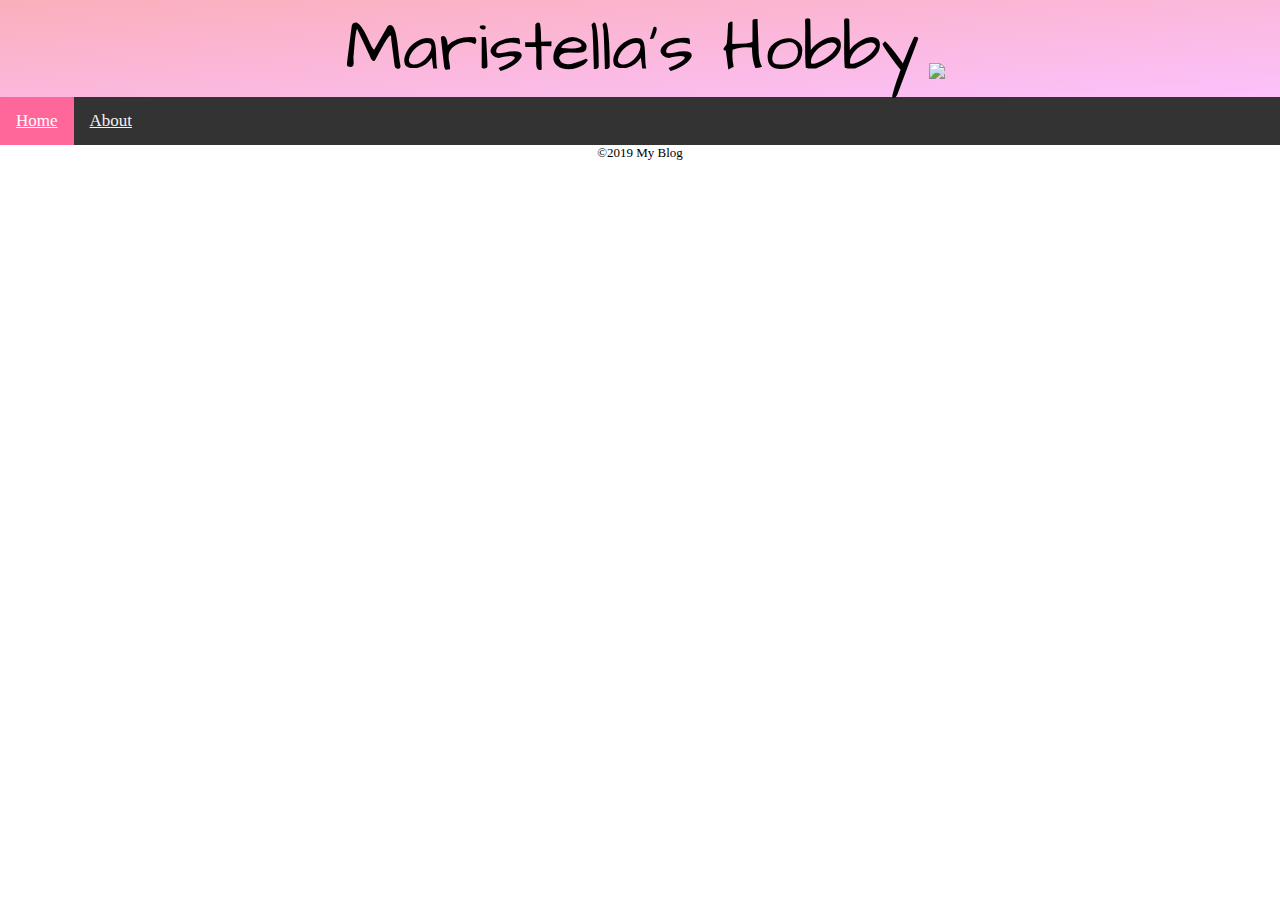
==== index.html @ aa85c34c "added headline and navbar" ====
<!DOCTYPE html>

<html>
	<head>
		<title>Maristella's Hobby</title>
		<link rel="stylesheet" href="main.css">
		<link href='https://fonts.googleapis.com/css?family=Architects Daughter' rel='stylesheet'>

	</head>

	<body>		
		<header>Maristella's Hobby<img src="C:\Users\maris\Pictures\teddy.png"></header>
		<div class="topnav">
			<a class="active" href="home.html">Home</a>
			<a href="about.html">About</a>
		</div>
		<footer>©2019 My Blog</footer>
		
	</body>
</html>
---- main.css ----
body {
    margin: 0px;
}

header{
    text-align: center;
    font-family: Architects Daughter;
    background-image: linear-gradient(to bottom right, rgb(250, 175, 187), rgb(252, 193, 252));
}
/* Add a black background color to the top navigation */
.topnav {
  background-color: #333;
  overflow: hidden;
}

/* Style the links inside the navigation bar */
.topnav a {
  float: left;
  display: block;
  color: #f2f2f2;
  text-align: center;
}

/* Change the color of links on hover */
.topnav a:hover {
  background-color: #ff0066;
  color: black;
}

/* Add an active class to highlight the current page */
.topnav a.active {
  background-color: #ff6699;
  color: white;
}

footer {
  text-align: center;
}

@media screen and (min-width: 601px) {
    header {
      font-size: 70px;
    }
    header img {
        width: 70px;
        height: auto;
        position:relative;
        top: 10px;
        left: 10px;
    }
    .topnav a{
      padding: 14px 16px;
      font-size: 17px;
    }
    footer {
      font-size: small;
    }
  }
  
  /* If the screen size is 600px wide or less, set the font-size of <div> to 30px */
  @media screen and (max-width: 600px) {
    header {
      font-size: 30px;
    }
    header img {
        width: 30px;
        height: auto;
        position:relative;
        top: 6px;
        left: 5px;
    }
    .topnav a {
      padding: 9px 11px;
      font-size: 12px;
    }
    footer {
      font-size: x-small;
    }
  }
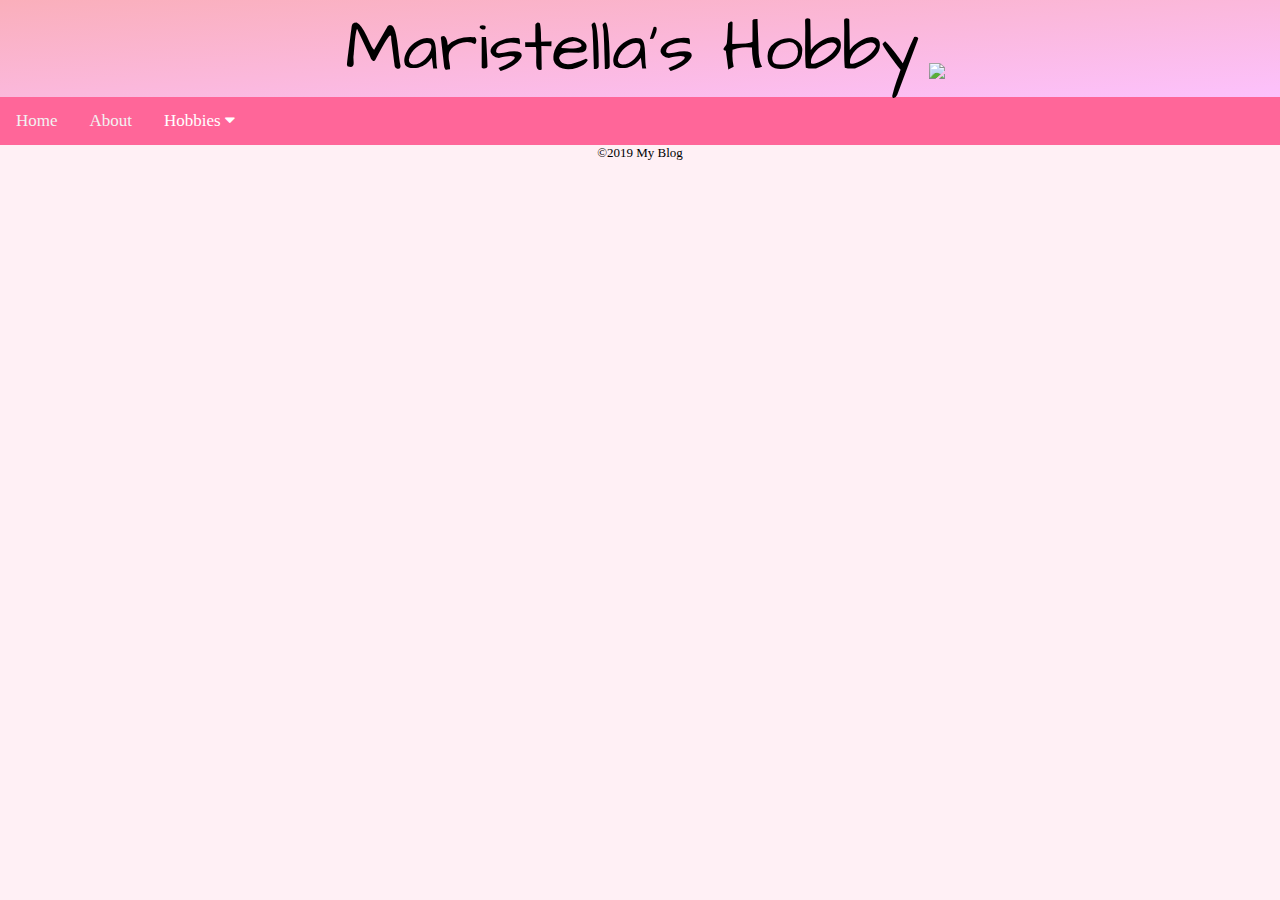
==== commit 83109e11: "got rid of sidenav" ====
--- a/index.html
+++ b/index.html
@@ -5,16 +5,26 @@
 		<title>Maristella's Hobby</title>
 		<link rel="stylesheet" href="main.css">
 		<link href='https://fonts.googleapis.com/css?family=Architects Daughter' rel='stylesheet'>
+		<link rel="stylesheet" href="https://cdnjs.cloudflare.com/ajax/libs/font-awesome/4.7.0/css/font-awesome.min.css">
 
 	</head>
 
 	<body>		
 		<header>Maristella's Hobby<img src="C:\Users\maris\Pictures\teddy.png"></header>
 		<div class="topnav">
-			<a class="active" href="home.html">Home</a>
+			<a href="index.html">Home</a>
 			<a href="about.html">About</a>
+			<div class="dropdown">
+				<button class="dropbtn">Hobbies 
+				  <i class="fa fa-caret-down"></i>
+				</button>
+				<div class="dropdown-content">
+				  <a href="#">CooknBake</a>
+				  <a href="#">Gaming</a>
+				</div>
+			  </div> 
 		</div>
+
 		<footer>©2019 My Blog</footer>
-		
 	</body>
 </html>--- a/main.css
+++ b/main.css
@@ -1,5 +1,6 @@
 body {
-    margin: 0px;
+  margin: 0px;
+  background: lavenderblush;
 }
 
 header{
@@ -9,7 +10,7 @@
 }
 /* Add a black background color to the top navigation */
 .topnav {
-  background-color: #333;
+  background: #ff6699;
   overflow: hidden;
 }
 
@@ -19,18 +20,66 @@
   display: block;
   color: #f2f2f2;
   text-align: center;
+  text-decoration: none;
 }
 
-/* Change the color of links on hover */
-.topnav a:hover {
-  background-color: #ff0066;
-  color: black;
+
+.dropdown {
+  float: left;
+  overflow: hidden;
 }
 
-/* Add an active class to highlight the current page */
-.topnav a.active {
-  background-color: #ff6699;
+.dropdown .dropbtn {
+  border: none;
+  outline: none;
   color: white;
+  background-color: inherit;
+  font-family: inherit;
+  margin: 0;
+}
+
+.topnav a:hover, .dropdown:hover .dropbtn {
+  background-color: #ff0066;
+}
+
+.dropdown-content {
+  display: none;
+  position: absolute;
+  background-color: #f9f9f9;
+  min-width: 160px;
+  box-shadow: 0px 8px 16px 0px rgba(0,0,0,0.2);
+  z-index: 1;
+}
+
+.dropdown-content a {
+  float: none;
+  color: black;
+  padding: 12px 16px;
+  text-decoration: none;
+  display: block;
+  text-align: left;
+}
+
+.dropdown-content a:hover {
+  background-color: #ddd;
+}
+
+.dropdown:hover .dropdown-content {
+  display: block;
+}
+
+
+h2 {
+  display: flex;
+  justify-content: center;
+  align-items: center;
+}
+div h2 {
+  display: inline-block;
+  background: coral;
+  border-radius: 100px;
+  padding: 5px 10px;
+  margin-top: 15px;
 }
 
 footer {
@@ -52,6 +101,11 @@
       padding: 14px 16px;
       font-size: 17px;
     }
+    .dropdown .dropbtn {
+      padding: 14px 16px;
+      font-size: 17px;
+    }
+
     footer {
       font-size: small;
     }
@@ -70,9 +124,14 @@
         left: 5px;
     }
     .topnav a {
-      padding: 9px 11px;
+      padding: 9px 11.1px;
       font-size: 12px;
     }
+    .dropdown .dropbtn {
+      padding: 9px 11.1px;
+      font-size: 12px;
+    }
+
     footer {
       font-size: x-small;
     }
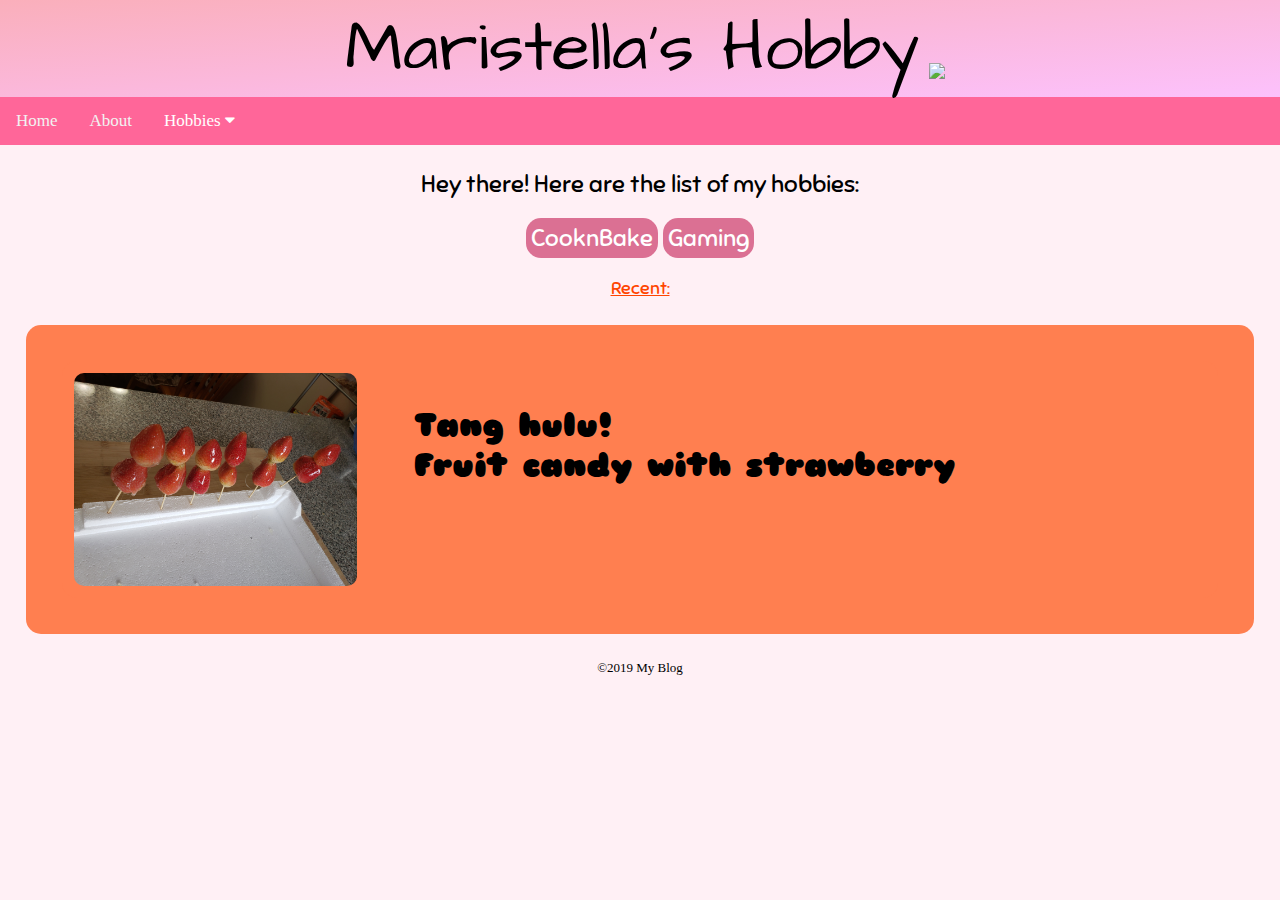
==== commit 16628b2e: "updated main page" ====
--- a/index.html
+++ b/index.html
@@ -4,7 +4,7 @@
 	<head>
 		<title>Maristella's Hobby</title>
 		<link rel="stylesheet" href="main.css">
-		<link href='https://fonts.googleapis.com/css?family=Architects Daughter' rel='stylesheet'>
+		<link href='https://fonts.googleapis.com/css?family=Architects Daughter|Sniglet' rel='stylesheet'>
 		<link rel="stylesheet" href="https://cdnjs.cloudflare.com/ajax/libs/font-awesome/4.7.0/css/font-awesome.min.css">
 
 	</head>
@@ -19,12 +19,29 @@
 				  <i class="fa fa-caret-down"></i>
 				</button>
 				<div class="dropdown-content">
-				  <a href="#">CooknBake</a>
-				  <a href="#">Gaming</a>
+				  <a href="recipe.html">CooknBake</a>
+				  <a href="game.html">Gaming</a>
 				</div>
 			  </div> 
 		</div>
 
+		<div class = "list">
+			<p>Hey there! Here are the list of my hobbies:</p>
+			<p>
+			<a href="recipe.html">CooknBake</a>
+			<a href="game.html">Gaming</a>
+			</p>
+		</div>
+
+		<p class = "recent">
+			Recent:</br>
+		</p>
+		<ul>
+			<li>
+				<img src="recipeimg/hulu7.jpg"> <h3>Tang hulu!</br>Fruit candy with strawberry</h3>
+			</li>
+		</ul>
+
 		<footer>©2019 My Blog</footer>
 	</body>
 </html>--- a/main.css
+++ b/main.css
@@ -68,6 +68,44 @@
   display: block;
 }
 
+div.list {
+  text-align: center;
+}
+div.list p a{
+  background: palevioletred;
+  text-decoration: none;
+  color: white;
+  padding: 5px;
+  border-radius: 15px;
+}
+
+p.recent {
+  font-family: Sniglet;
+  text-align: center;
+  text-decoration: underline;
+  color: orangered;
+}
+
+ul,li{
+  border-radius: 15px;
+  margin: 2% 2%;
+  list-style-position: inside;
+  list-style-type: none;
+  padding: 1%;
+  background: coral;
+  overflow: auto;
+}
+
+ul li h3 {
+  font-family: Sniglet;
+}
+ul li img {
+  border-radius: 10px;
+  margin-right: 5%;
+  max-width: 25%;
+  height: auto;
+  float: left;
+}
 
 h2 {
   display: flex;
@@ -105,6 +143,16 @@
       padding: 14px 16px;
       font-size: 17px;
     }
+    p.recent {
+      font-size: large;
+    }
+    div.list {
+      font-family: Sniglet;
+      font-size: x-large;
+    }
+    ul li h3{
+      font-size: xx-large;
+    }
 
     footer {
       font-size: small;
@@ -131,6 +179,16 @@
       padding: 9px 11.1px;
       font-size: 12px;
     }
+    p.recent {
+      font-size: medium;
+    }
+    div.list {
+      font-family: Sniglet;
+      font-size: large;
+    }
+    ul li h3{
+      font-size: large;
+    }
 
     footer {
       font-size: x-small;
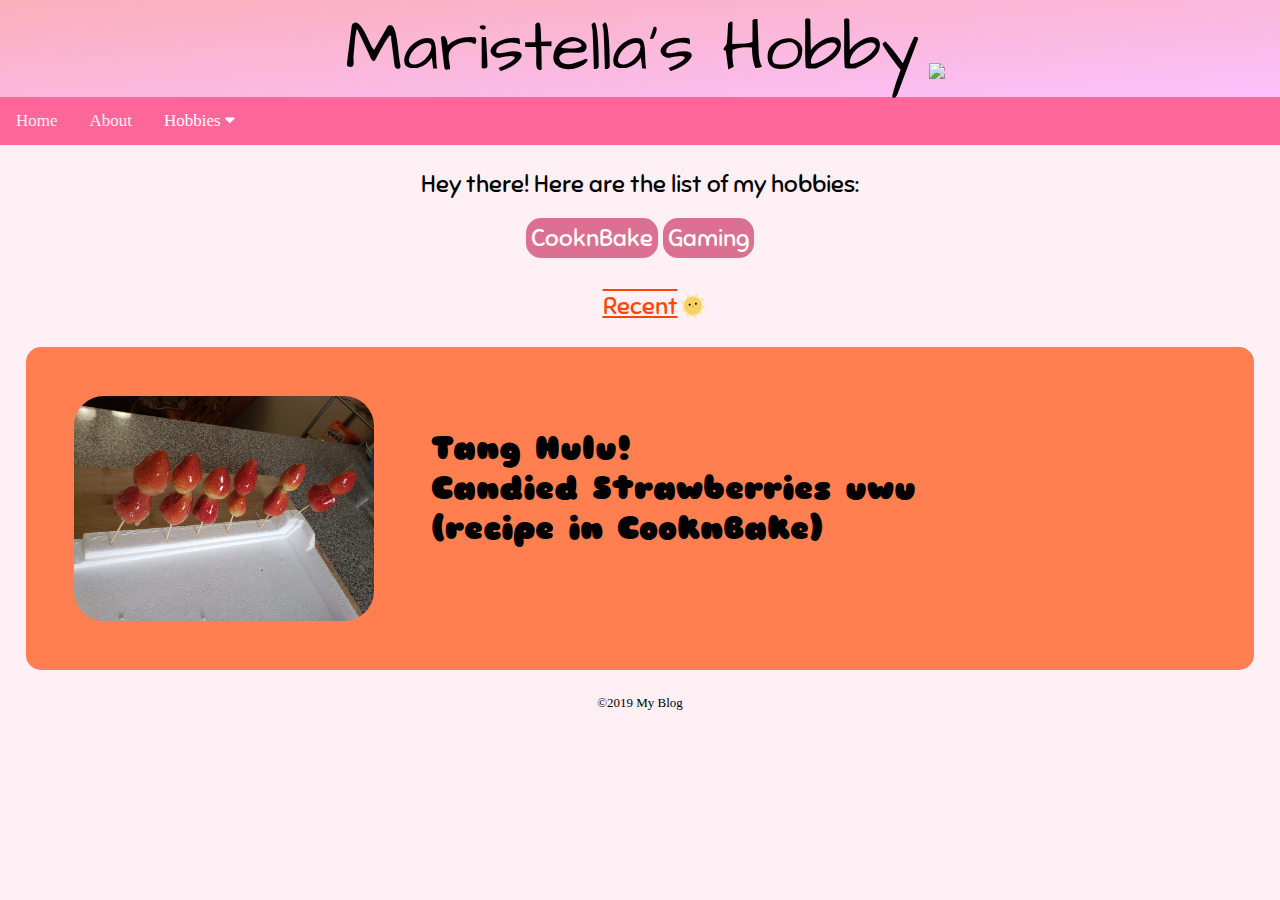
==== commit 19bad90e: "made adjustment to main page and added about page layout" ====
--- a/index.html
+++ b/index.html
@@ -34,11 +34,11 @@
 		</div>
 
 		<p class = "recent">
-			Recent:</br>
+			Recent <img src="sun.gif" style = "position: absolute;"></br>
 		</p>
 		<ul>
 			<li>
-				<img src="recipeimg/hulu7.jpg"> <h3>Tang hulu!</br>Fruit candy with strawberry</h3>
+				<img src="recipeimg/hulu7.jpg"><h3>Tang Hulu!</br>Candied Strawberries uwu</br>(recipe in CooknBake)</h3>
 			</li>
 		</ul>
 
--- a/main.css
+++ b/main.css
@@ -82,7 +82,7 @@
 p.recent {
   font-family: Sniglet;
   text-align: center;
-  text-decoration: underline;
+  text-decoration:underline overline;
   color: orangered;
 }
 
@@ -99,13 +99,7 @@
 ul li h3 {
   font-family: Sniglet;
 }
-ul li img {
-  border-radius: 10px;
-  margin-right: 5%;
-  max-width: 25%;
-  height: auto;
-  float: left;
-}
+
 
 h2 {
   display: flex;
@@ -144,7 +138,12 @@
       font-size: 17px;
     }
     p.recent {
-      font-size: large;
+      margin-top: 3%;
+      font-size: x-large;
+    }
+    p.recent img{
+      max-height: 30px;
+      width: auto;
     }
     div.list {
       font-family: Sniglet;
@@ -152,6 +151,13 @@
     }
     ul li h3{
       font-size: xx-large;
+    }
+    ul li img {
+      border-radius: 30px;
+      margin-right: 5%;
+      max-width: 300px;
+      height: auto;
+      float: left;
     }
 
     footer {
@@ -180,14 +186,26 @@
       font-size: 12px;
     }
     p.recent {
-      font-size: medium;
+      margin-top: 5%;
+      font-size: large;
+    }
+    p.recent img{
+      max-height: 25px;
+      width: auto;
     }
     div.list {
       font-family: Sniglet;
       font-size: large;
     }
     ul li h3{
-      font-size: large;
+      font-size: medium;
+    }
+    ul li img {
+      border-radius: 10px;
+      margin-right: 5%;
+      max-width: 120px;
+      height: auto;
+      float: left;
     }
 
     footer {
